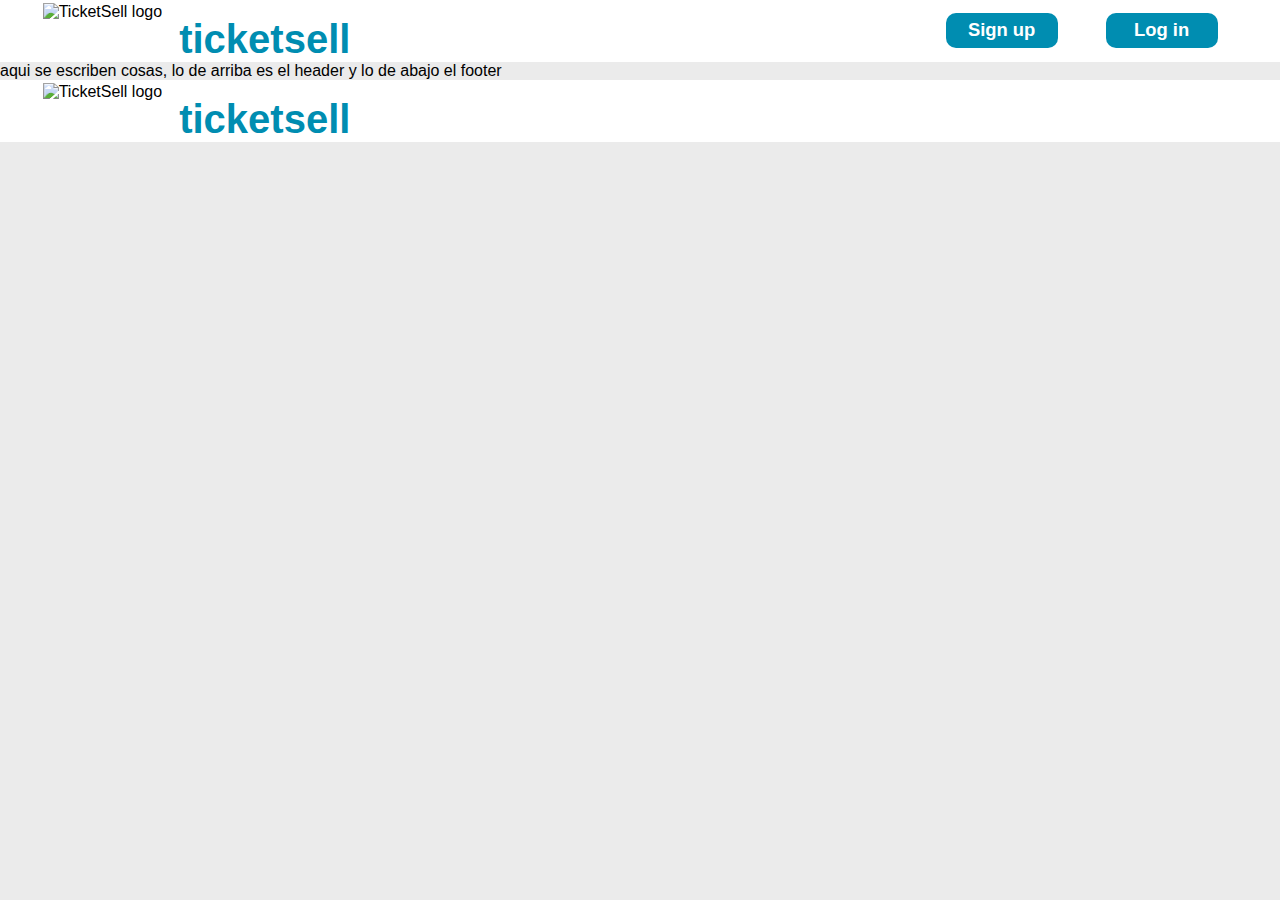
==== index.html @ b306ae5e "header and footer html and css" ====
﻿<!DOCTYPE html>
<html lang="en">
<head>
    <meta charset="UTF-8">
    <title>Ticketsell</title>
    <!-- Stylesheets and font families -->
    <link rel="stylesheet" href="style/header_footer.css">

    <link href='https://fonts.googleapis.com/css?family=Rosarivo' rel='stylesheet'>

</head>
<body>
    <!-- header -->
    <header>
        <div class="logo_container">
            <img src="../../Desktop/html1/images/logo.png" alt="TicketSell logo">
        </div>
        <div class="main_title">
            <h1>ticketsell</h1>
        </div>
        <!-- SIGN IN AND LOG IN BUTTONS -->
        <div class="buttons_container">
            <button class="signup_button"  onclick="window.location.href='register.html';">Sign up</button>
            <button class="login_button">Log in</button>
        </div>
        <!-- REGISTERED HEADER CHANGES -->
        <div class="registered_container">
            <img id="messages" src="../../Desktop/html1/images/icons/dm.png" alt="send a message" />
            <div id="profile_info_div">
                <img id="user-profile-pic" src="../../Desktop/html1/images/avatars/default.png" alt="User's profile picture" />
                <label id="username-label"></label>
            </div>
            <button class="logout_button">Log out</button>
        </div>
    </header>
    aqui se escriben cosas, lo de arriba es el header y lo de abajo el footer
    <!-- Footer -->
    <footer>
        <div class="logo_container">
            <img src="../../Desktop/html1/images/logo.png" alt="TicketSell logo">
        </div>
        <div class="main_title">
            <h1>ticketsell</h1>
        </div>
    </footer>
</body>
</html>
---- style/header_footer.css ----
* {
    margin: 0;
    padding: 0;
    font-family: Arial, Helvetica, sans-serif;
    box-sizing: border-box;
}

/*    **********************all body format**********************************/
body {
    background-color: #ebebeb;
    display: flex;
    flex-wrap: wrap;
    overflow-x:hidden;
}
/****************************header format***********************************/
header {
    display: flex;
    background-color: white;
    width: 100%;
    max-height: 80px;
}

.main_title h1{
    font-family: 'Gill Sans', 'Gill Sans MT', Calibri, 'Trebuchet MS', sans-serif;
    font-size: 250%;
    color:#008db1;
    padding-top: 10%;
}

.logo_container {
    display: flex;
    justify-content: center;
    width: 12%;
    margin-left: 2%;
}
.logo_container img {
    width: auto;
    padding: 2%;
}

.buttons_container {
    position: absolute;
    display: flex;
    justify-content: center;
    align-items: center;
    width: 25%;
    right: 3%;
    padding-top: 1%;
    
}
.buttons_container button {
    
    text-decoration: none;
    display: flex;
    justify-content: center;
    align-items: center;
    font-size: 115%;
    transition-duration: 0.4s;
    cursor: pointer;
    margin-left: 7.5%;
    margin-right: 7.5%;
    border-radius: 10px;
    width: 35%;
    height: 50%;
    font-weight: bold;
    background-color: #008db1;
    color: rgb(255, 255, 255);
    border: none;
    padding-top: 2%;
    padding-bottom: 2%;
}
.buttons_container button:hover {
    background-color: #005c74;
}


/********profile picture and username*******************/
.registered_container {
    display: none;
    justify-content: center;
    align-items: center;
    flex-wrap: wrap;
    width: 25%;
}

.registered_container img {
    width: 10%;
    margin-right: 10%;
    cursor: pointer;
}

#profile_info_div {
    width: 30%;
    display: flex;
    justify-content: center;
    align-items: center;
    flex-direction: column;
    flex-wrap: wrap;
}
#profile_info_div label {
    text-align: center;
 }
#profile_info_div img {
    width: 30%;
    margin: auto;
 }

.logout_button {
    text-decoration: none;
    display: flex;
    justify-content: center;
    align-items: center;
    font-size: 115%;
    transition-duration: 0.4s;
    cursor: pointer;
    margin-left: 7.5%;
    margin-right: 7.5%;
    border-radius: 30px;
    width: 25%;
    height: 50%;
    font-weight: bold;
    background-color: #008db1;
    color: rgb(255, 255, 255);
    border: none;
}

.logout_container button:hover {
    background-color: #005c74;
}


/********************************footer format******************************/
footer {
    display: flex;
    background-color: white;
    width: 100%;
    max-height: 80px;
}




/***************************MOBILE VIEW******************************* */
@media only screen and (max-width: 768px) {

    .logo_container img{
        height: 40%;
    }

    .logo_container {
        align-items: center;
        width: 15%;
        margin-left: 5%;
    }

    header{
        height: 30vh;
    }

    .buttons_container {
        display: flex;
        justify-content: center;
        align-items: flex-start;
        width: 100%;
        flex-direction: column;
    }

    .buttons_container button {
        margin-left: 0%;
        width:80%;
        margin-bottom: 10%;
        height: 15%;
    }
    

    .registered_container {
        width: 100%;
        flex-direction: column;
    }

    .registered_container button {
        margin-left: 0%;
        width:80%;
        margin-top: 10%;
        height: 15%;
    }

    .registered_container img {
        width: 25%;
        margin-bottom: 10%;
    }

    #profile_info_div {
        width: 86%;
        
    }

    

    footer {
        display: flex;
        background-color: white;
        width: 100%;
        height: 15vh;
    }

}
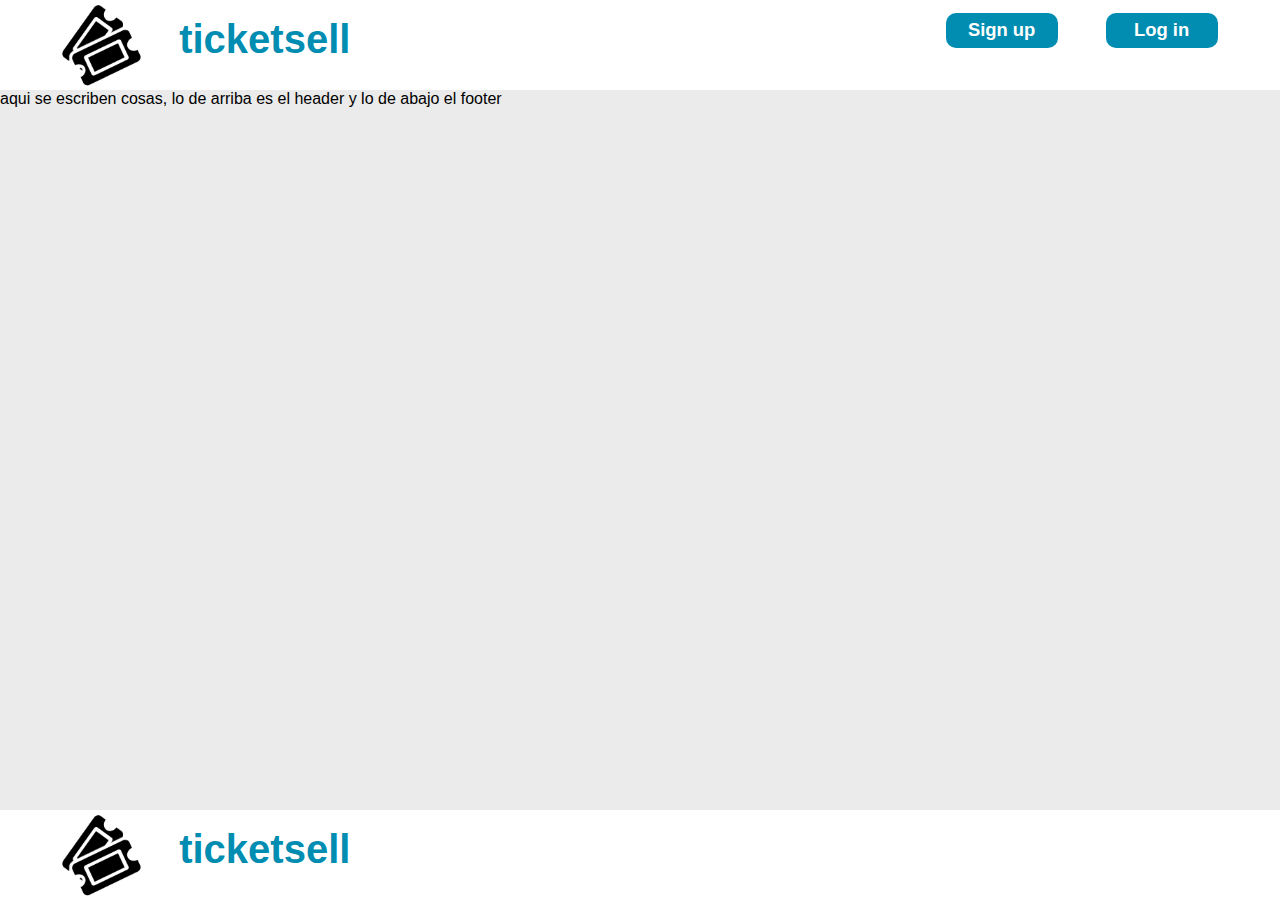
==== commit 35d8e602: "register and login functioning from index as home page" ====
--- a/index.html
+++ b/index.html
@@ -13,7 +13,7 @@
     <!-- header -->
     <header>
         <div class="logo_container">
-            <img src="../../Desktop/html1/images/logo.png" alt="TicketSell logo">
+            <img src="images/logo.png" alt="TicketSell logo">
         </div>
         <div class="main_title">
             <h1>ticketsell</h1>
@@ -21,13 +21,13 @@
         <!-- SIGN IN AND LOG IN BUTTONS -->
         <div class="buttons_container">
             <button class="signup_button"  onclick="window.location.href='register.html';">Sign up</button>
-            <button class="login_button">Log in</button>
+            <button class="login_button" onclick="window.location.href='login.html';">Log in</button>
         </div>
         <!-- REGISTERED HEADER CHANGES -->
         <div class="registered_container">
-            <img id="messages" src="../../Desktop/html1/images/icons/dm.png" alt="send a message" />
+            <img id="messages" src="images/icons/dm.png" alt="send a message" />
             <div id="profile_info_div">
-                <img id="user-profile-pic" src="../../Desktop/html1/images/avatars/default.png" alt="User's profile picture" />
+                <img id="user-profile-pic" src="images/avatars/default.png" alt="User's profile picture" />
                 <label id="username-label"></label>
             </div>
             <button class="logout_button">Log out</button>
@@ -37,7 +37,7 @@
     <!-- Footer -->
     <footer>
         <div class="logo_container">
-            <img src="../../Desktop/html1/images/logo.png" alt="TicketSell logo">
+            <img src="images/logo.png" alt="TicketSell logo">
         </div>
         <div class="main_title">
             <h1>ticketsell</h1>
--- a/style/header_footer.css
+++ b/style/header_footer.css
@@ -17,7 +17,7 @@
     display: flex;
     background-color: white;
     width: 100%;
-    max-height: 80px;
+    max-height: 90px;
 }
 
 .main_title h1{
@@ -134,7 +134,9 @@
     display: flex;
     background-color: white;
     width: 100%;
-    max-height: 80px;
+    max-height: 90px;
+    position: fixed;
+    bottom: 0;
 }
 
 
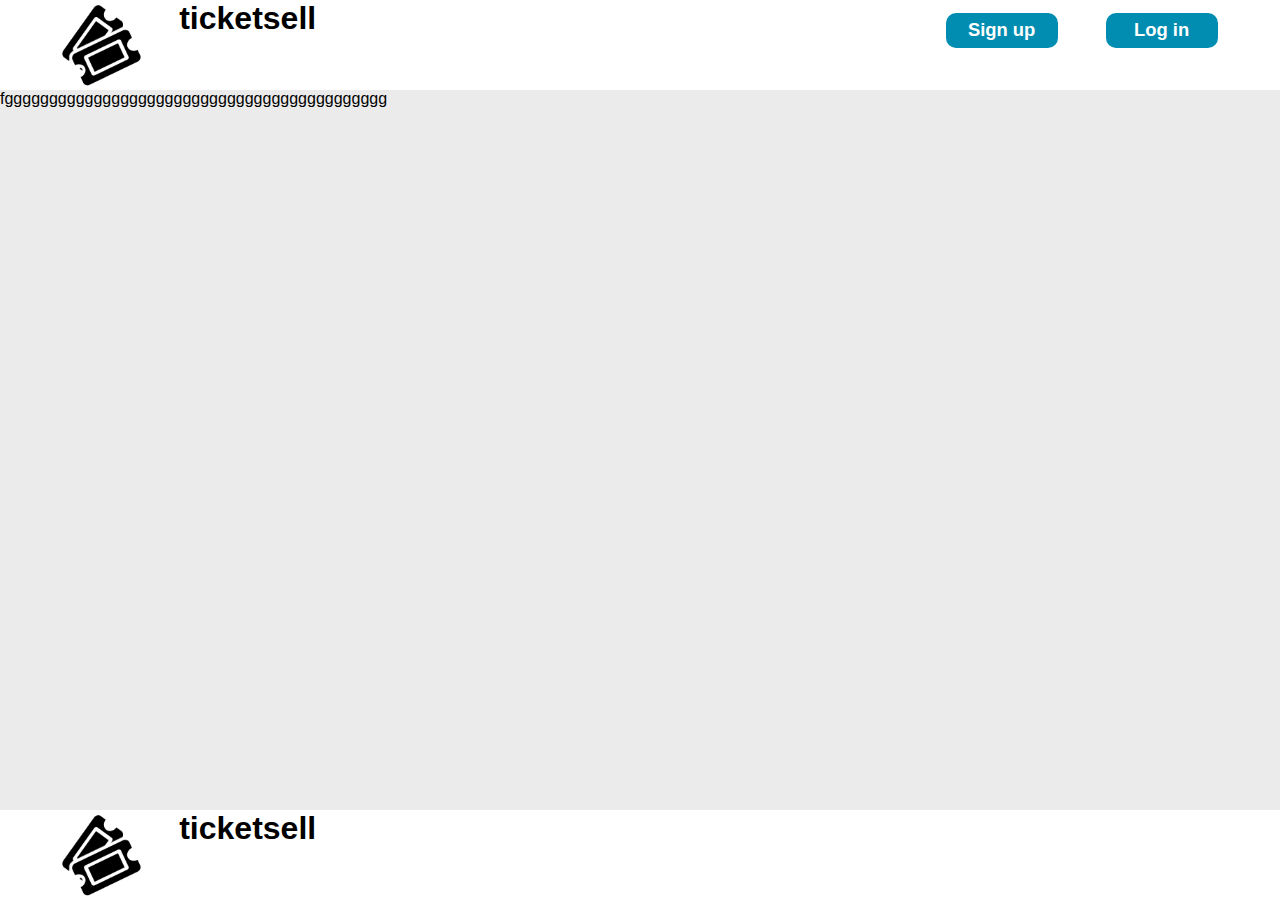
==== commit 9f1510cc: ":(" ====
--- a/index.html
+++ b/index.html
@@ -23,17 +23,8 @@
             <button class="signup_button"  onclick="window.location.href='register.html';">Sign up</button>
             <button class="login_button" onclick="window.location.href='login.html';">Log in</button>
         </div>
-        <!-- REGISTERED HEADER CHANGES -->
-        <div class="registered_container">
-            <img id="messages" src="images/icons/dm.png" alt="send a message" />
-            <div id="profile_info_div">
-                <img id="user-profile-pic" src="images/avatars/default.png" alt="User's profile picture" />
-                <label id="username-label"></label>
-            </div>
-            <button class="logout_button">Log out</button>
-        </div>
     </header>
-    aqui se escriben cosas, lo de arriba es el header y lo de abajo el footer
+ fggggggggggggggggggggggggggggggggggggggggggg
     <!-- Footer -->
     <footer>
         <div class="logo_container">
--- a/style/header_footer.css
+++ b/style/header_footer.css
@@ -20,11 +20,12 @@
     max-height: 90px;
 }
 
-.main_title h1{
+.main_title a{
     font-family: 'Gill Sans', 'Gill Sans MT', Calibri, 'Trebuchet MS', sans-serif;
     font-size: 250%;
     color:#008db1;
     padding-top: 10%;
+    text-decoration: none;
 }
 
 .logo_container {
@@ -76,11 +77,14 @@
 
 /********profile picture and username*******************/
 .registered_container {
-    display: none;
-    justify-content: center;
-    align-items: center;
+    justify-content: center;
+    align-items: baseline;
     flex-wrap: wrap;
-    width: 25%;
+    width: 35%;
+    display: flex;
+    position: absolute;
+    right: 3%;
+    padding: 0.5%;
 }
 
 .registered_container img {
@@ -99,13 +103,13 @@
 }
 #profile_info_div label {
     text-align: center;
- }
+}
 #profile_info_div img {
     width: 30%;
     margin: auto;
- }
-
-.logout_button {
+}
+
+.logout_button{
     text-decoration: none;
     display: flex;
     justify-content: center;
@@ -117,16 +121,17 @@
     margin-right: 7.5%;
     border-radius: 30px;
     width: 25%;
-    height: 50%;
     font-weight: bold;
     background-color: #008db1;
     color: rgb(255, 255, 255);
     border: none;
+    padding: 2%;
 }
 
 .logout_container button:hover {
     background-color: #005c74;
 }
+
 
 
 /********************************footer format******************************/
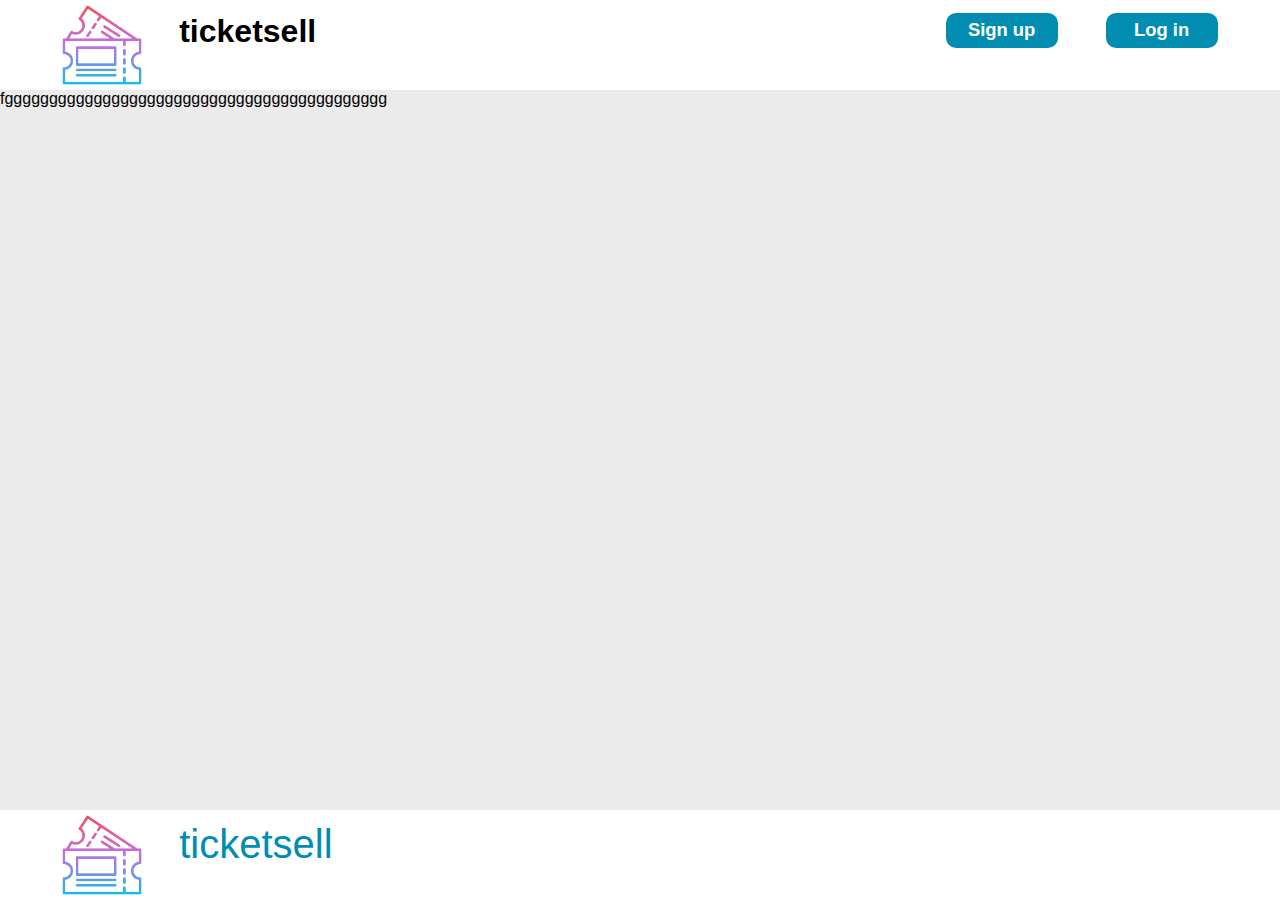
==== commit 0884de57: "css, logout, ticket creation" ====
--- a/index.html
+++ b/index.html
@@ -20,7 +20,7 @@
         </div>
         <!-- SIGN IN AND LOG IN BUTTONS -->
         <div class="buttons_container">
-            <button class="signup_button"  onclick="window.location.href='register.html';">Sign up</button>
+            <button class="signup_button"  onclick="window.location.href='registerUSer.html';">Sign up</button>
             <button class="login_button" onclick="window.location.href='login.html';">Log in</button>
         </div>
     </header>
@@ -31,7 +31,7 @@
             <img src="images/logo.png" alt="TicketSell logo">
         </div>
         <div class="main_title">
-            <h1>ticketsell</h1>
+            <a>ticketsell</a>
         </div>
     </footer>
 </body>
--- a/style/header_footer.css
+++ b/style/header_footer.css
@@ -28,6 +28,10 @@
     text-decoration: none;
 }
 
+.main_title{
+    padding-top: 1%;
+}
+
 .logo_container {
     display: flex;
     justify-content: center;
@@ -47,10 +51,10 @@
     width: 25%;
     right: 3%;
     padding-top: 1%;
-    
+
 }
 .buttons_container button {
-    
+
     text-decoration: none;
     display: flex;
     justify-content: center;
@@ -75,16 +79,16 @@
 }
 
 
-/********profile picture and username*******************/
+/********LOGGED: profile picture and username*******************/
 .registered_container {
     justify-content: center;
     align-items: baseline;
     flex-wrap: wrap;
-    width: 35%;
+    width: 25%;
     display: flex;
     position: absolute;
-    right: 3%;
-    padding: 0.5%;
+    right: 0%;
+    padding: 1.5%;
 }
 
 .registered_container img {
@@ -117,10 +121,10 @@
     font-size: 115%;
     transition-duration: 0.4s;
     cursor: pointer;
-    margin-left: 7.5%;
-    margin-right: 7.5%;
+    margin-left: 10%;
+    margin-right: 5%;
     border-radius: 30px;
-    width: 25%;
+    width: 35%;
     font-weight: bold;
     background-color: #008db1;
     color: rgb(255, 255, 255);
@@ -131,7 +135,6 @@
 .logout_container button:hover {
     background-color: #005c74;
 }
-
 
 
 /********************************footer format******************************/
@@ -178,11 +181,13 @@
         margin-bottom: 10%;
         height: 15%;
     }
-    
+
 
     .registered_container {
         width: 100%;
         flex-direction: column;
+        display: flex;
+        right: 0%;
     }
 
     .registered_container button {
@@ -199,10 +204,10 @@
 
     #profile_info_div {
         width: 86%;
-        
-    }
-
-    
+
+    }
+
+
 
     footer {
         display: flex;
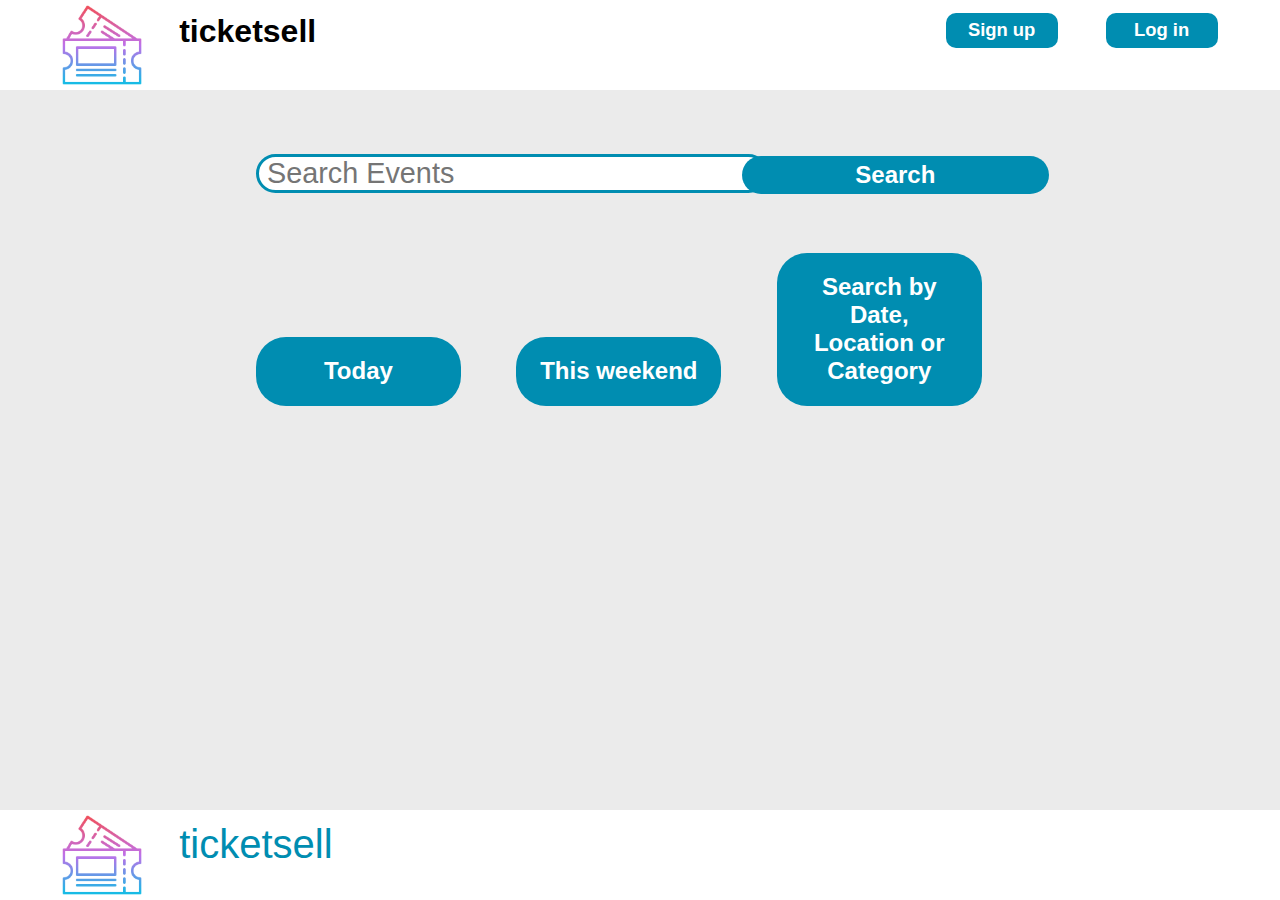
==== commit f2ce352e: "index with search bar and css" ====
--- a/index.html
+++ b/index.html
@@ -5,34 +5,69 @@
     <title>Ticketsell</title>
     <!-- Stylesheets and font families -->
     <link rel="stylesheet" href="style/header_footer.css">
+    <link rel="stylesheet" href="style/index_style.css">
 
     <link href='https://fonts.googleapis.com/css?family=Rosarivo' rel='stylesheet'>
 
+    <script src="index.js"></script>
+
 </head>
 <body>
-    <!-- header -->
-    <header>
-        <div class="logo_container">
-            <img src="images/logo.png" alt="TicketSell logo">
-        </div>
-        <div class="main_title">
-            <h1>ticketsell</h1>
-        </div>
-        <!-- SIGN IN AND LOG IN BUTTONS -->
-        <div class="buttons_container">
-            <button class="signup_button"  onclick="window.location.href='registerUSer.html';">Sign up</button>
-            <button class="login_button" onclick="window.location.href='login.html';">Log in</button>
-        </div>
-    </header>
- fggggggggggggggggggggggggggggggggggggggggggg
-    <!-- Footer -->
-    <footer>
-        <div class="logo_container">
-            <img src="images/logo.png" alt="TicketSell logo">
-        </div>
-        <div class="main_title">
-            <a>ticketsell</a>
-        </div>
-    </footer>
+<!-- header -->
+<header>
+    <div class="logo_container">
+        <img src="images/logo.png" alt="TicketSell logo">
+    </div>
+    <div class="main_title">
+        <h1>ticketsell</h1>
+    </div>
+    <!-- SIGN IN AND LOG IN BUTTONS -->
+    <div class="buttons_container">
+        <button class="signup_button"  onclick="window.location.href='registerUSer.html';">Sign up</button>
+        <button class="login_button" onclick="window.location.href='login.html';">Log in</button>
+    </div>
+</header>
+
+<!-- search  -->
+<div class="search">
+    <form name ="searchForm" id ="searchForm" METHOD="post" ACTION="search.html">
+        <input type="text" placeholder=" Search Events" name="search">
+        <input id="search_but" type="Submit" value="Search">
+    </form>
+</div>
+
+<form name ="advForm" id ="advForm" METHOD="post" ACTION="search.html">
+
+    <div class="buttons_bar">
+        <button id = "btnToday"
+                type=Submit
+                name="todayClicked"
+                value="false"
+                class="button buttonNotClicked">Today</button>
+        <button id = "btnWeekend"
+                type=Submit
+                name="weekendClicked"
+                value="false"
+                class="button buttonNotClicked">This weekend</button>
+        <button id = "btnAll"
+                type=Submit
+                name="allCategoryClicked"
+                value="false"
+                class="button buttonNotClicked">Search by Date, Location or Category</button>
+    </div>
+
+</form>
+
+
+
+<!-- Footer -->
+<footer>
+    <div class="logo_container">
+        <img src="images/logo.png" alt="TicketSell logo">
+    </div>
+    <div class="main_title">
+        <a>ticketsell</a>
+    </div>
+</footer>
 </body>
 </html>--- a/style/index_style.css
+++ b/style/index_style.css
@@ -0,0 +1,76 @@
+
+
+/*******************************search section format*****************************/
+.search{
+    justify-content: center;
+    width:100%;
+    margin-top: 5%;
+    margin-bottom: 5%;
+    align-items: center;
+    display: inline;
+    flex-wrap: wrap;
+    margin-bottom: 3%;
+    height: 20%;
+    margin-left: 20%;
+}
+
+#searchForm{
+    height: 20%;
+}
+
+.search input[type="text"] {
+    border: solid;
+    border-color:#008db1;
+    border-radius: 30px;
+    font-size: 180%;
+    width: 50%;
+}
+
+
+
+#search_but{
+    font-size: 115%;
+    transition-duration: 0.4s;
+    cursor: pointer;
+    border-radius: 30px;
+    width: 30%;
+    height: 150%;
+    font-weight: bold;
+    background-color: #008db1;
+    color: rgb(255, 255, 255);
+    border: none;
+    font-size: 150%;
+    margin-bottom: 2%;
+    padding: 0.5%;
+    margin-left: -3%;
+}
+#search_but:hover {
+    background-color: #005c74;
+}
+
+
+#advForm{
+    width: 100%;
+    margin-left: 20%
+}
+
+
+.buttons_bar button{
+    font-size: 115%;
+    transition-duration: 0.4s;
+    cursor: pointer;
+    border-radius: 30px;
+    width: 20%;
+    display: inline;
+    font-weight: bold;
+    background-color: #008db1;
+    color: rgb(255, 255, 255);
+    border: none;
+    font-size: 150%;
+    margin-bottom: 15%;
+    padding: 2%;
+    margin-right: 5%;
+}
+
+
+
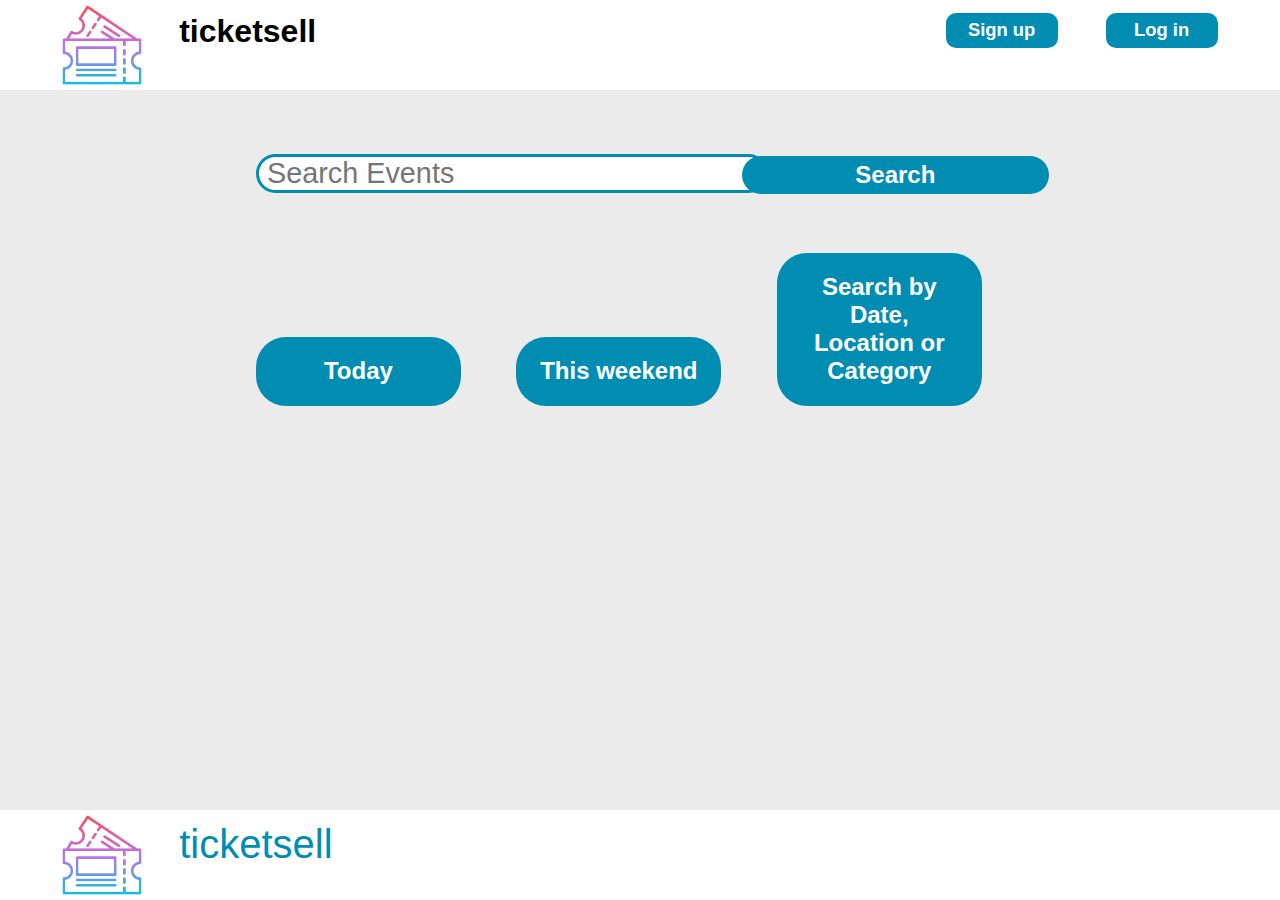
==== commit 8beaed32: "fixed some stuff" ====
--- a/index.html
+++ b/index.html
@@ -23,20 +23,20 @@
     </div>
     <!-- SIGN IN AND LOG IN BUTTONS -->
     <div class="buttons_container">
-        <button class="signup_button"  onclick="window.location.href='registerUSer.html';">Sign up</button>
-        <button class="login_button" onclick="window.location.href='login.html';">Log in</button>
+        <button class="signup_button"  onclick="window.location.href='registerUser.html';">Sign up</button>
+        <button class="login_button" onclick="window.location.href='loginPage.jsp';">Log in</button>
     </div>
 </header>
 
 <!-- search  -->
 <div class="search">
-    <form name ="searchForm" id ="searchForm" METHOD="post" ACTION="search.html">
+    <form name ="searchForm" id ="searchForm" METHOD="get" ACTION="search.html">
         <input type="text" placeholder=" Search Events" name="search">
         <input id="search_but" type="Submit" value="Search">
     </form>
 </div>
 
-<form name ="advForm" id ="advForm" METHOD="post" ACTION="search.html">
+<form name ="advForm" id ="advForm" METHOD="get" ACTION="search.html">
 
     <div class="buttons_bar">
         <button id = "btnToday"
--- a/style/index_style.css
+++ b/style/index_style.css
@@ -74,3 +74,6 @@
 
 
 
+.probando h1{
+    color: #4CAF50;
+}